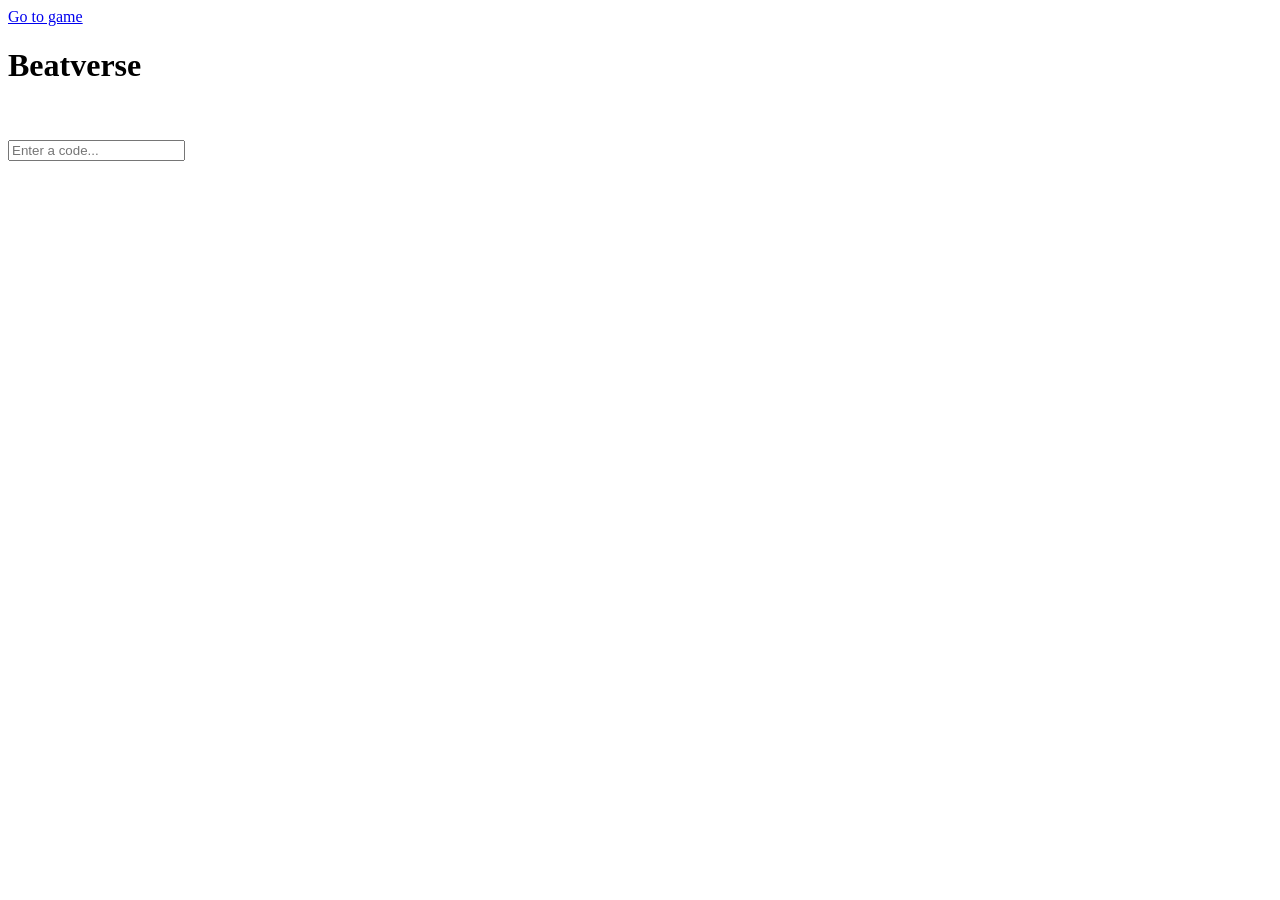
==== index.html @ 8864027a "Start building game" ====
<!-- Rhythm / Multiversal -->
<!DOCTYPE html>
<html lang="en">
<head>
    <meta charset="UTF-8">
    <meta name="viewport" content="width=device-width, initial-scale=1.0">
    <title></title>
</head>
<body>
    <a href="game/game.html">Go to game</a>
    <h1>Beatverse</h1>
    <div id="story">
        <img id="image">
        <p id="text"></p>
        <input id="code" type="text" placeholder="Enter a code...">
    </div>
</body>
</html>
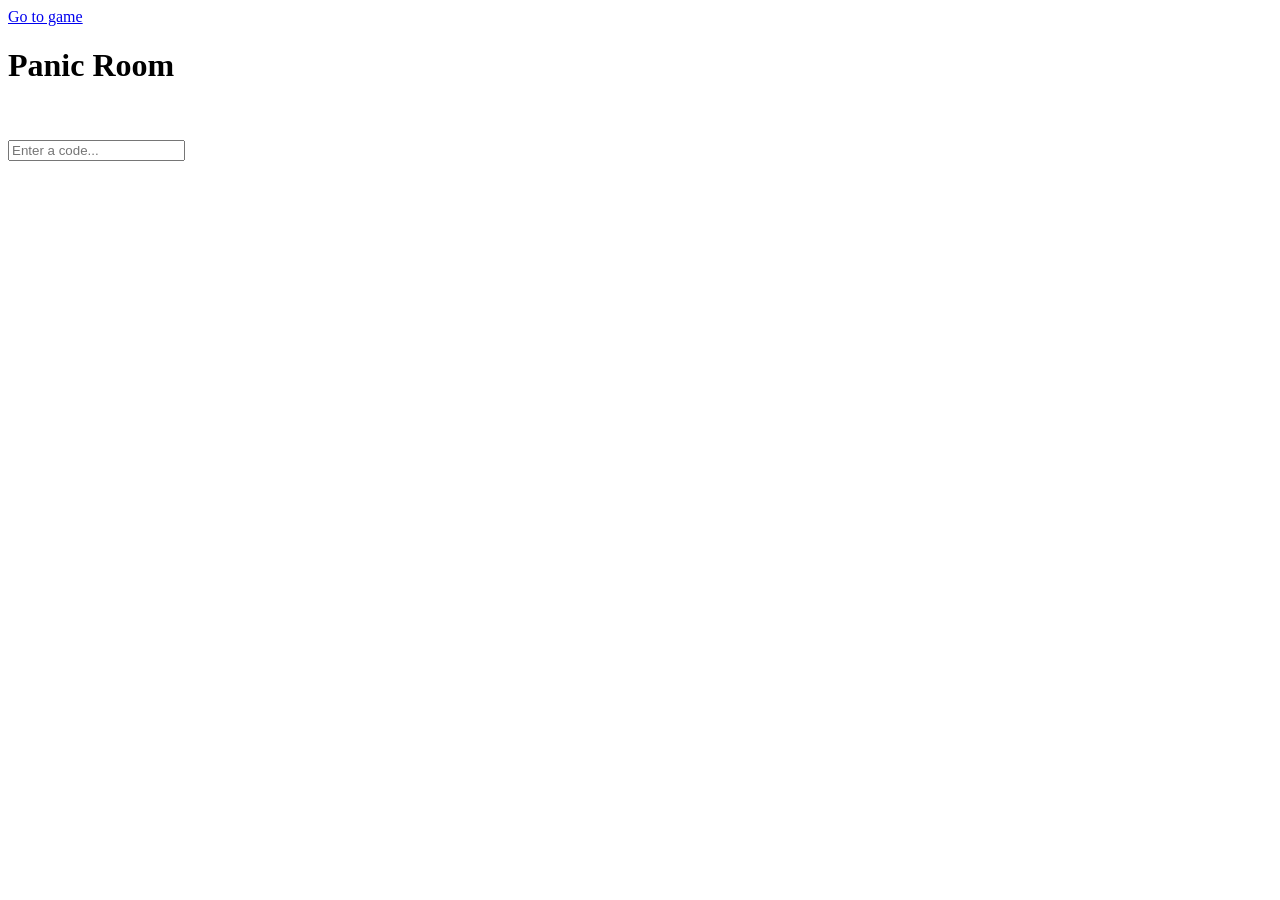
==== commit 8eb6baee: "Add flowchart" ====
--- a/index.html
+++ b/index.html
@@ -8,7 +8,7 @@
 </head>
 <body>
     <a href="game/game.html">Go to game</a>
-    <h1>Beatverse</h1>
+    <h1>Panic Room</h1>
     <div id="story">
         <img id="image">
         <p id="text"></p>
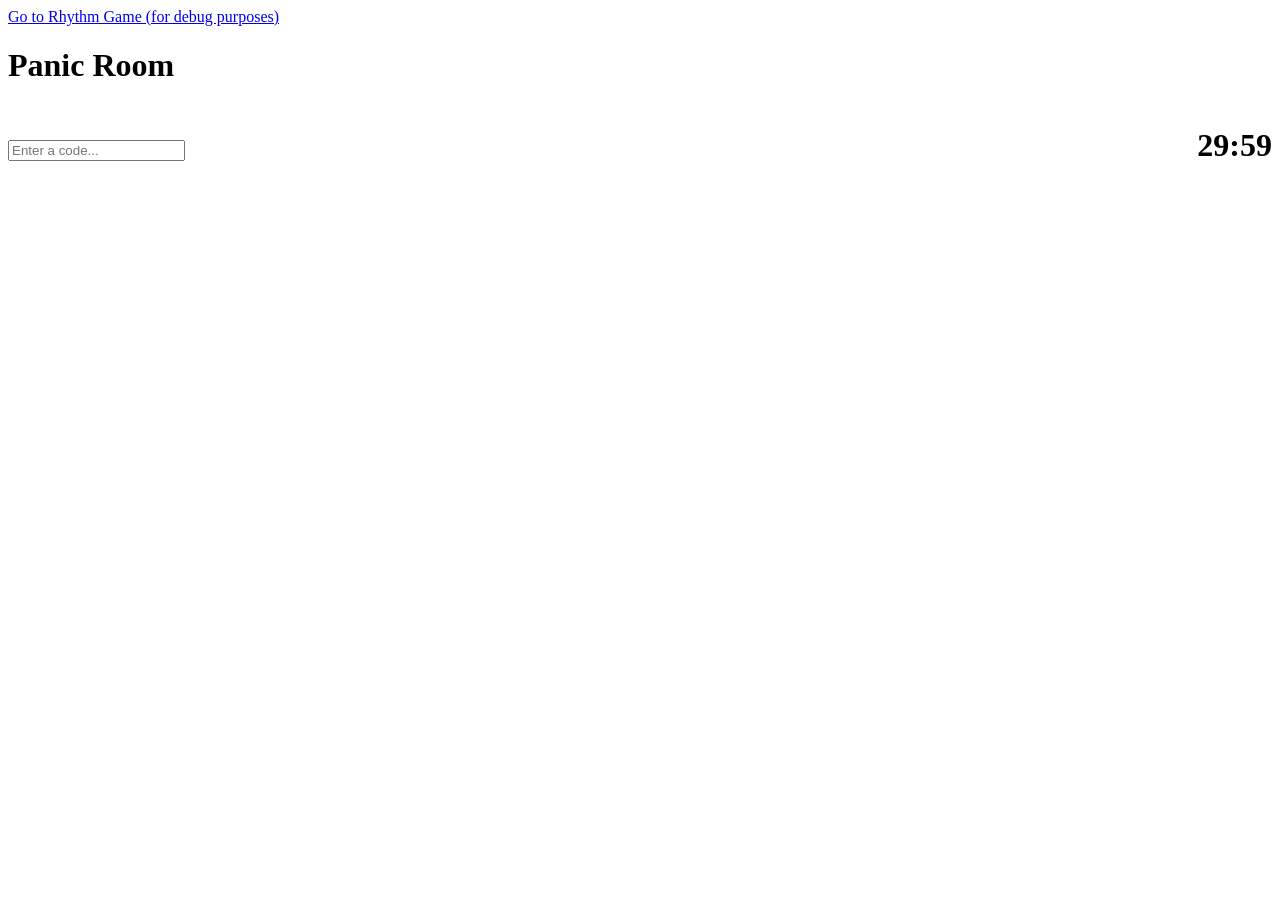
==== commit d16bc08f: "Add empty JSONs for story scenes, started on story programming" ====
--- a/index.html
+++ b/index.html
@@ -4,14 +4,20 @@
 <head>
     <meta charset="UTF-8">
     <meta name="viewport" content="width=device-width, initial-scale=1.0">
-    <title></title>
+    <title>Panic Room</title>
+    <link rel="stylesheet" href="styles.css">
+    <script defer src="script.js"></script>
 </head>
 <body>
-    <a href="game/game.html">Go to game</a>
+    <a href="game/game.html">Go to Rhythm Game (for debug purposes)</a>
     <h1>Panic Room</h1>
+    <h1 id="timer" style="float: right;"></h1>
     <div id="story">
         <img id="image">
         <p id="text"></p>
+        <p id="recommendation"></p>
+        <p id="choices"></p>
+
         <input id="code" type="text" placeholder="Enter a code...">
     </div>
 </body>
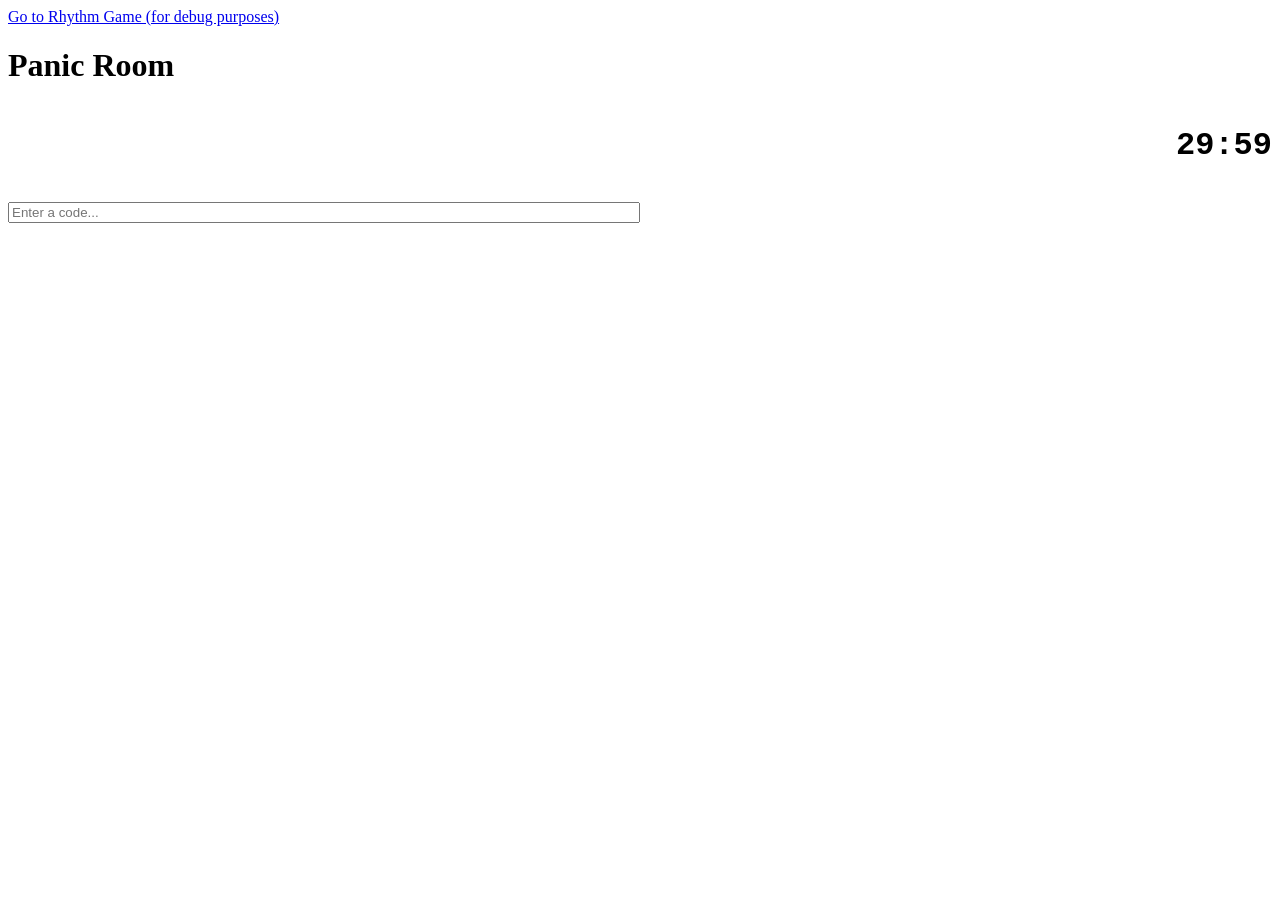
==== commit b798bfe8: "More work on story programming & retrieving JSON files" ====
--- a/index.html
+++ b/index.html
@@ -11,13 +11,12 @@
 <body>
     <a href="game/game.html">Go to Rhythm Game (for debug purposes)</a>
     <h1>Panic Room</h1>
-    <h1 id="timer" style="float: right;"></h1>
+    <h1 id="timer" style="float: right;">30:00</h1>
     <div id="story">
         <img id="image">
         <p id="text"></p>
         <p id="recommendation"></p>
         <p id="choices"></p>
-
         <input id="code" type="text" placeholder="Enter a code...">
     </div>
 </body>
--- a/styles.css
+++ b/styles.css
@@ -0,0 +1,10 @@
+#timer {
+    font-family: 'Courier New', Courier, monospace;
+}
+
+#story {
+    display: grid;
+    align-items: center;
+    justify-self: center;
+    width: 50%;
+}
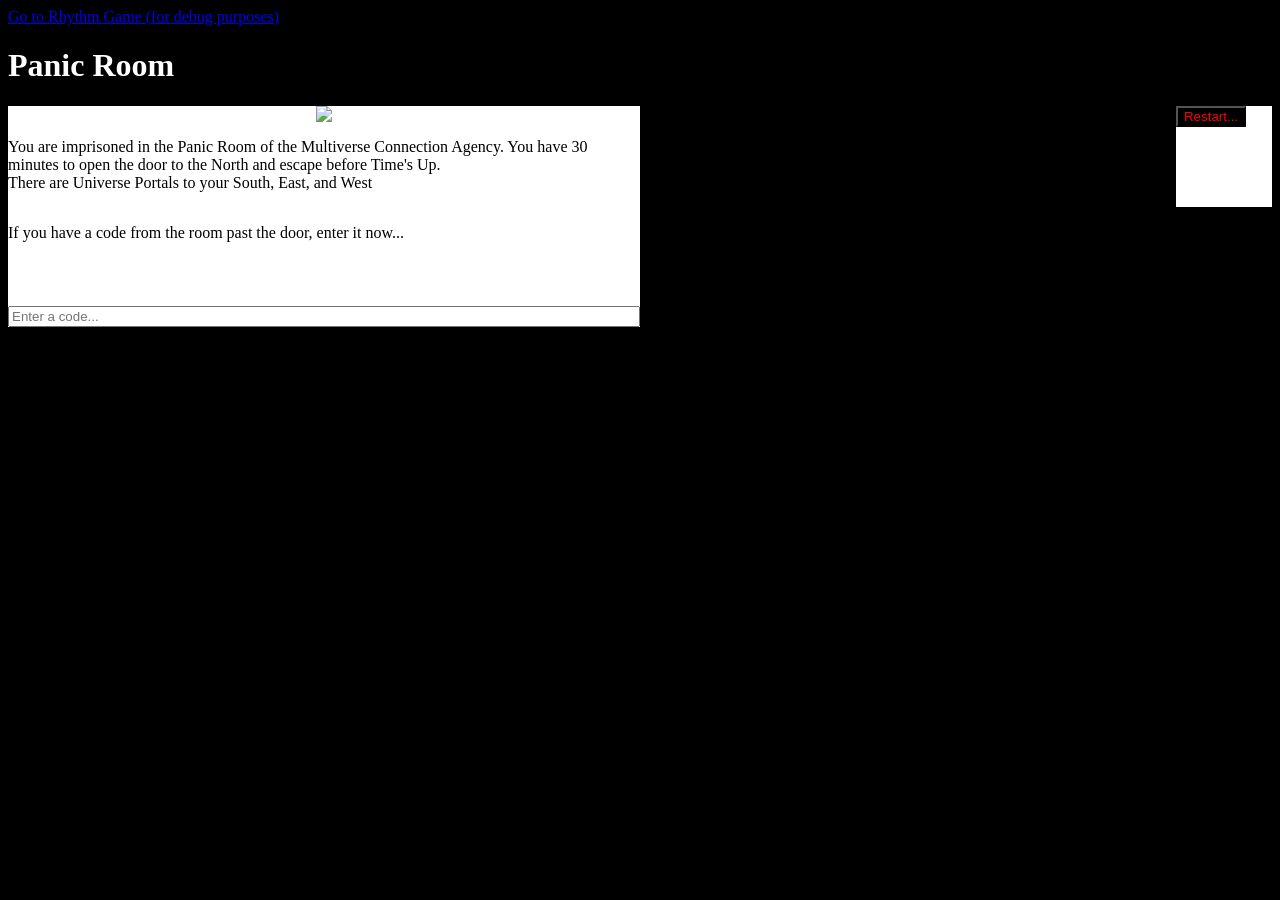
==== commit c78a369b: "Fix fetching and start work on story" ====
--- a/index.html
+++ b/index.html
@@ -11,7 +11,10 @@
 <body>
     <a href="game/game.html">Go to Rhythm Game (for debug purposes)</a>
     <h1>Panic Room</h1>
-    <h1 id="timer" style="float: right;">30:00</h1>
+    <div id="sidePanel">
+        <button id="restart" style="color: red; background-color: black;">Restart...</button>
+        <h1 id="timer">30:00</h1>
+    </div>
     <div id="story">
         <img id="image">
         <p id="text"></p>
--- a/styles.css
+++ b/styles.css
@@ -7,4 +7,27 @@
     align-items: center;
     justify-self: center;
     width: 50%;
+    background-color: white;
+}
+
+#story img {
+    max-width: 90%;
+    display: block;
+    margin-left: auto;
+    margin-right: auto;
+}
+
+body {
+    background-color: black;
+
+}
+
+h1 {
+    color:white;
+}
+
+#sidePanel {
+    display: block;
+    float: right;
+    background-color: white;
 }
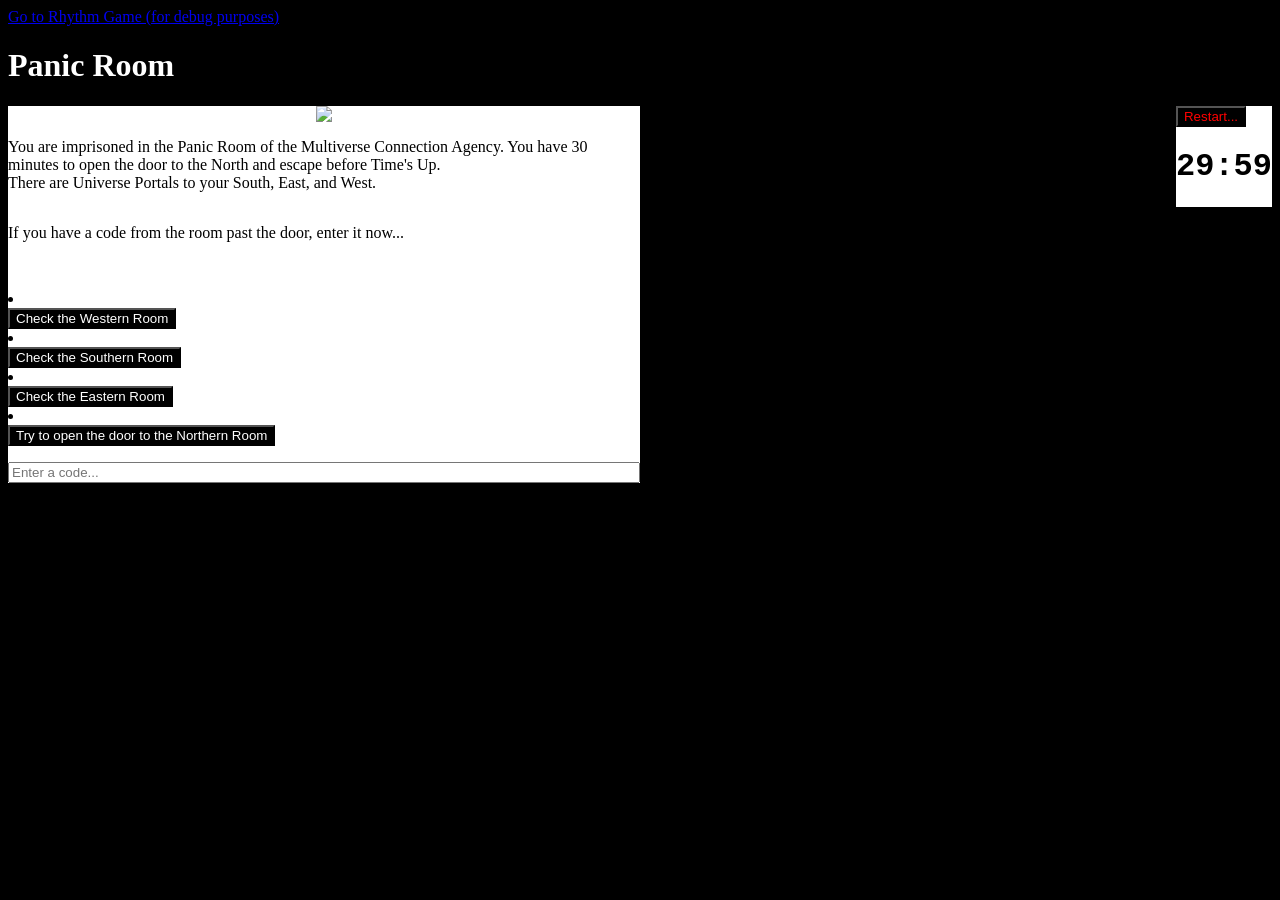
==== commit c7572cb0: "Add placeholder content to all story files" ====
--- a/index.html
+++ b/index.html
@@ -13,7 +13,7 @@
     <h1>Panic Room</h1>
     <div id="sidePanel">
         <button id="restart" style="color: red; background-color: black;">Restart...</button>
-        <h1 id="timer">30:00</h1>
+        <h1 id="timer" style="color: black;">30:00</h1>
     </div>
     <div id="story">
         <img id="image">
--- a/styles.css
+++ b/styles.css
@@ -30,4 +30,9 @@
     display: block;
     float: right;
     background-color: white;
+}
+
+button {
+    background-color: black;
+    color: white;
 }
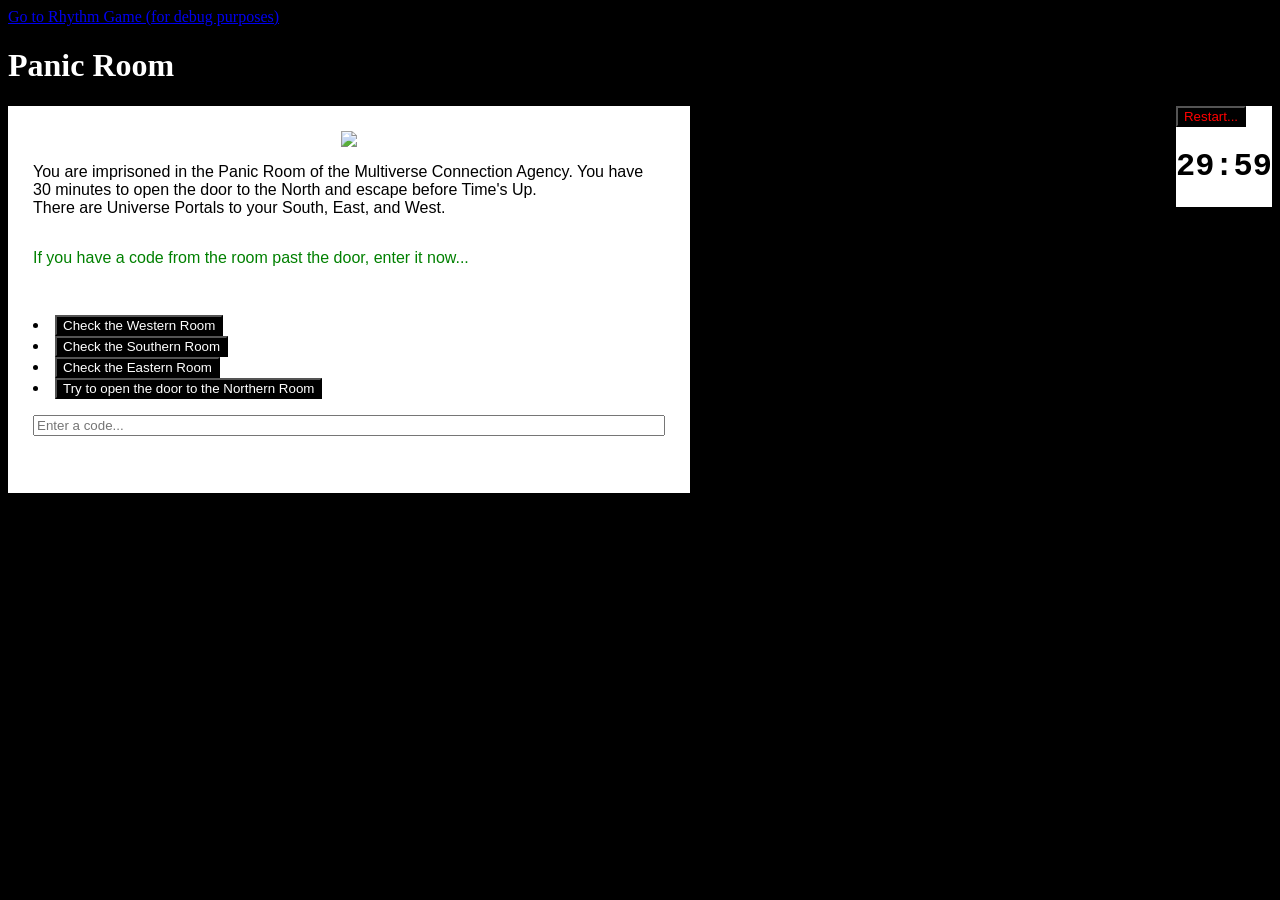
==== commit 15130574: "Story work and reworked scene changing" ====
--- a/index.html
+++ b/index.html
@@ -12,15 +12,16 @@
     <a href="game/game.html">Go to Rhythm Game (for debug purposes)</a>
     <h1>Panic Room</h1>
     <div id="sidePanel">
-        <button id="restart" style="color: red; background-color: black;">Restart...</button>
+        <button id="restart" style="color: red; background-color: black;" onclick="restart(false)">Restart...</button>
         <h1 id="timer" style="color: black;">30:00</h1>
     </div>
     <div id="story">
         <img id="image">
         <p id="text"></p>
-        <p id="recommendation"></p>
+        <p id="recommendation" style="color:green"></p>
         <p id="choices"></p>
-        <input id="code" type="text" placeholder="Enter a code...">
+        <input id="code" type="text" placeholder="Enter a code..." >
+        <p id="error" style="color: red;"></p>
     </div>
 </body>
 </html>
--- a/styles.css
+++ b/styles.css
@@ -35,4 +35,9 @@
 button {
     background-color: black;
     color: white;
+}
+
+#story {
+    font-family:'Lucida Sans', 'Lucida Sans Regular', 'Lucida Grande', 'Lucida Sans Unicode', Geneva, Verdana, sans-serif;
+    padding: 25px;
 }
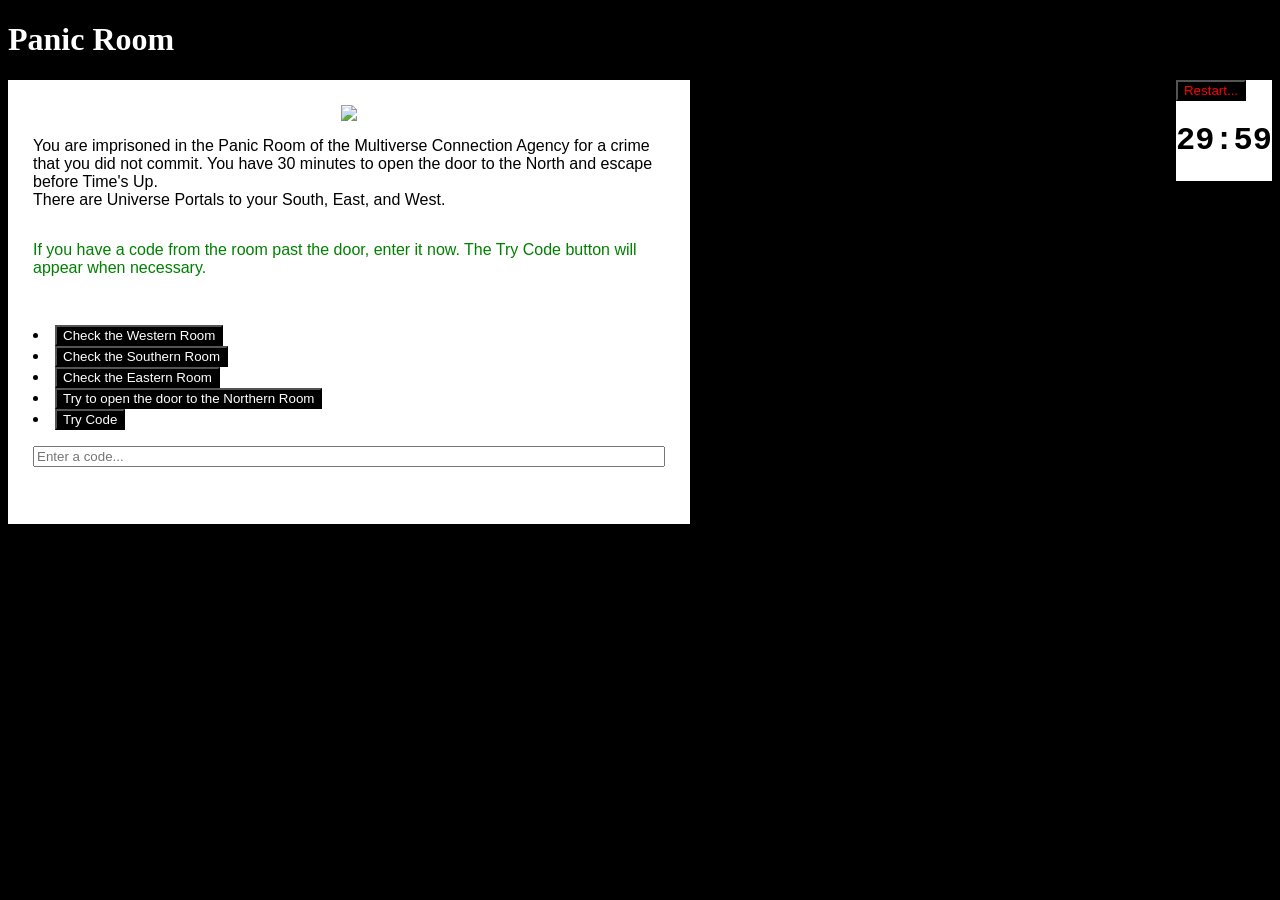
==== commit fd1332c4: "Remove debug link to rhythm game" ====
--- a/index.html
+++ b/index.html
@@ -9,7 +9,6 @@
     <script defer src="script.js"></script>
 </head>
 <body>
-    <a href="game/game.html">Go to Rhythm Game (for debug purposes)</a>
     <h1>Panic Room</h1>
     <div id="sidePanel">
         <button id="restart" style="color: red; background-color: black;" onclick="restart(false)">Restart...</button>
